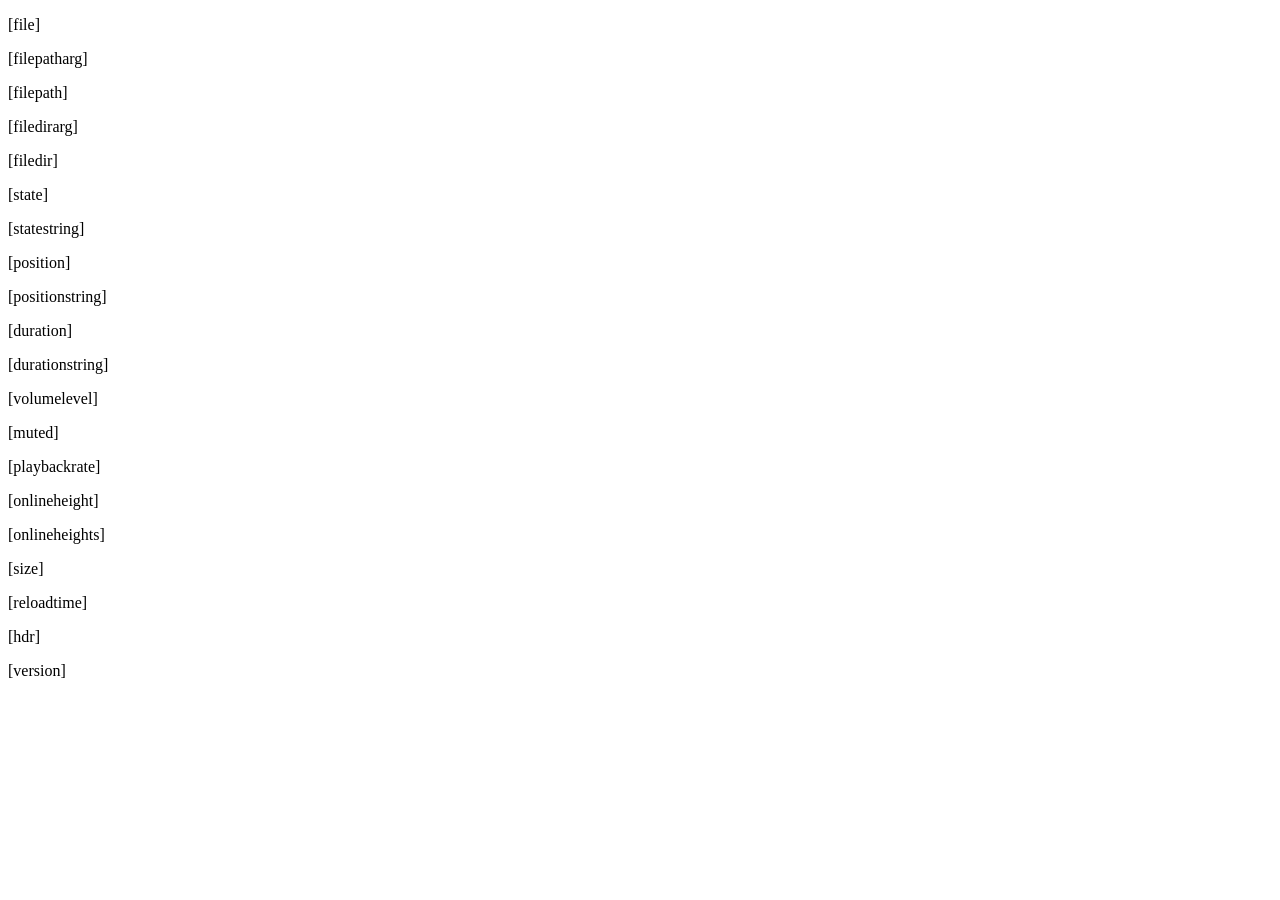
==== src/apps/mplayerc/res/web/variables.html @ 7aa6d231 "Prefer 1080p online video and add temporary right-arrow hold speed" ====
<!DOCTYPE HTML PUBLIC "-//W3C//DTD HTML 4.01 Transitional//EN" "http://www.w3.org/TR/html4/loose.dtd">
<html>
	<head>
		<title>MPC-BE WebServer - Variables</title>
		<meta http-equiv="content-type" content="text/html;charset=utf-8"/>
		<link rel="shortcut icon" type="image/png" href="/favicon.png"/>
	</head>
	<body>
		<p id="file">[file]</p>
		<p id="filepatharg">[filepatharg]</p>
		<p id="filepath">[filepath]</p>
		<p id="filedirarg">[filedirarg]</p>
		<p id="filedir">[filedir]</p>
		<p id="state">[state]</p>
		<p id="statestring">[statestring]</p>
		<p id="position">[position]</p>
		<p id="positionstring">[positionstring]</p>
		<p id="duration">[duration]</p>
		<p id="durationstring">[durationstring]</p>
		<p id="volumelevel">[volumelevel]</p>
		<p id="muted">[muted]</p>
		<p id="playbackrate">[playbackrate]</p>
		<p id="onlineheight">[onlineheight]</p>
		<p id="onlineheights">[onlineheights]</p>
		<p id="size">[size]</p>
		<p id="reloadtime">[reloadtime]</p>
		<p id="hdr">[hdr]</p>
		<p id="version">[version]</p>
	</body>
</html>
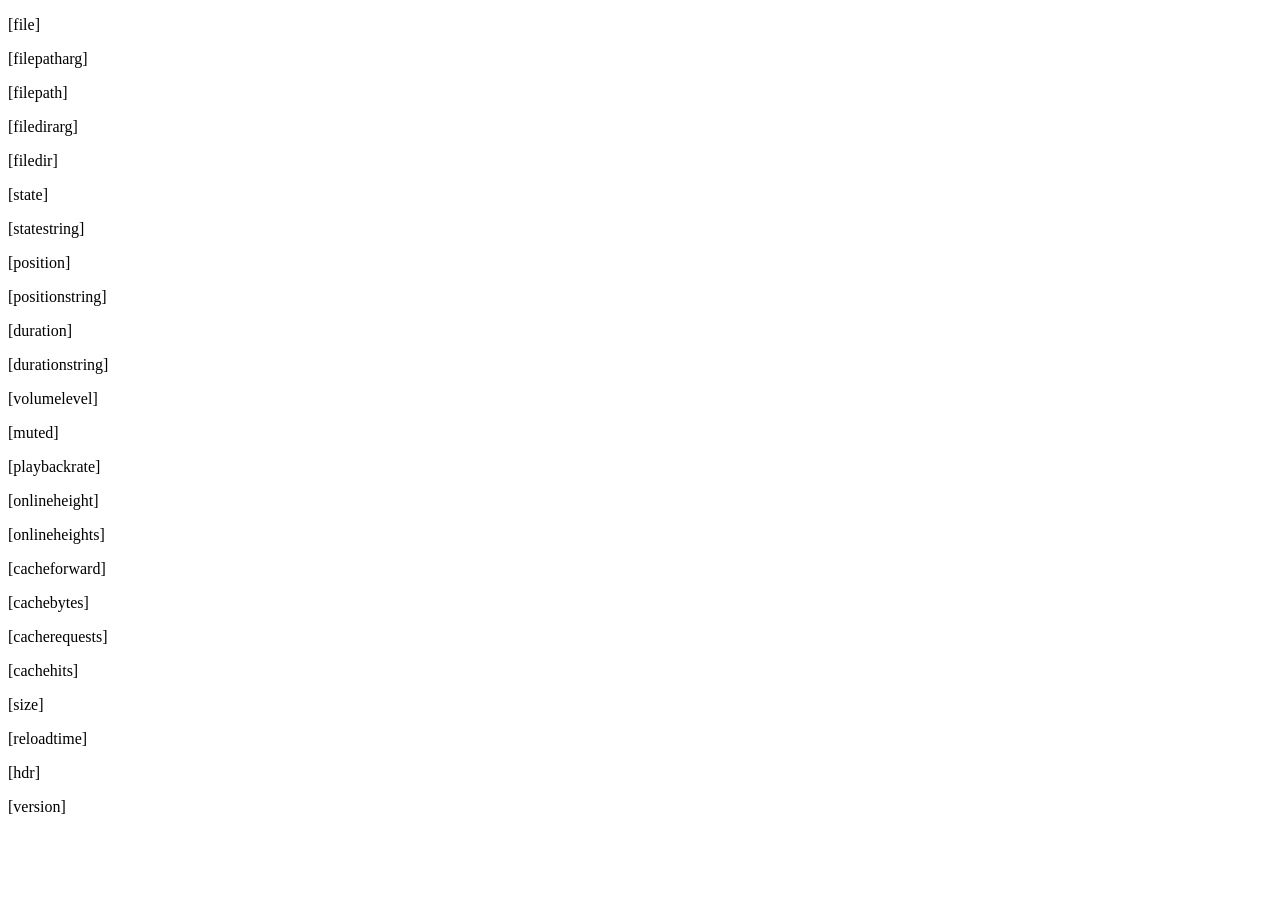
==== commit a37d36da: "Add quality menu and bounded MP4 cache development build" ====
--- a/src/apps/mplayerc/res/web/variables.html
+++ b/src/apps/mplayerc/res/web/variables.html
@@ -22,6 +22,10 @@
 		<p id="playbackrate">[playbackrate]</p>
 		<p id="onlineheight">[onlineheight]</p>
 		<p id="onlineheights">[onlineheights]</p>
+		<p id="cacheforward">[cacheforward]</p>
+		<p id="cachebytes">[cachebytes]</p>
+		<p id="cacherequests">[cacherequests]</p>
+		<p id="cachehits">[cachehits]</p>
 		<p id="size">[size]</p>
 		<p id="reloadtime">[reloadtime]</p>
 		<p id="hdr">[hdr]</p>
